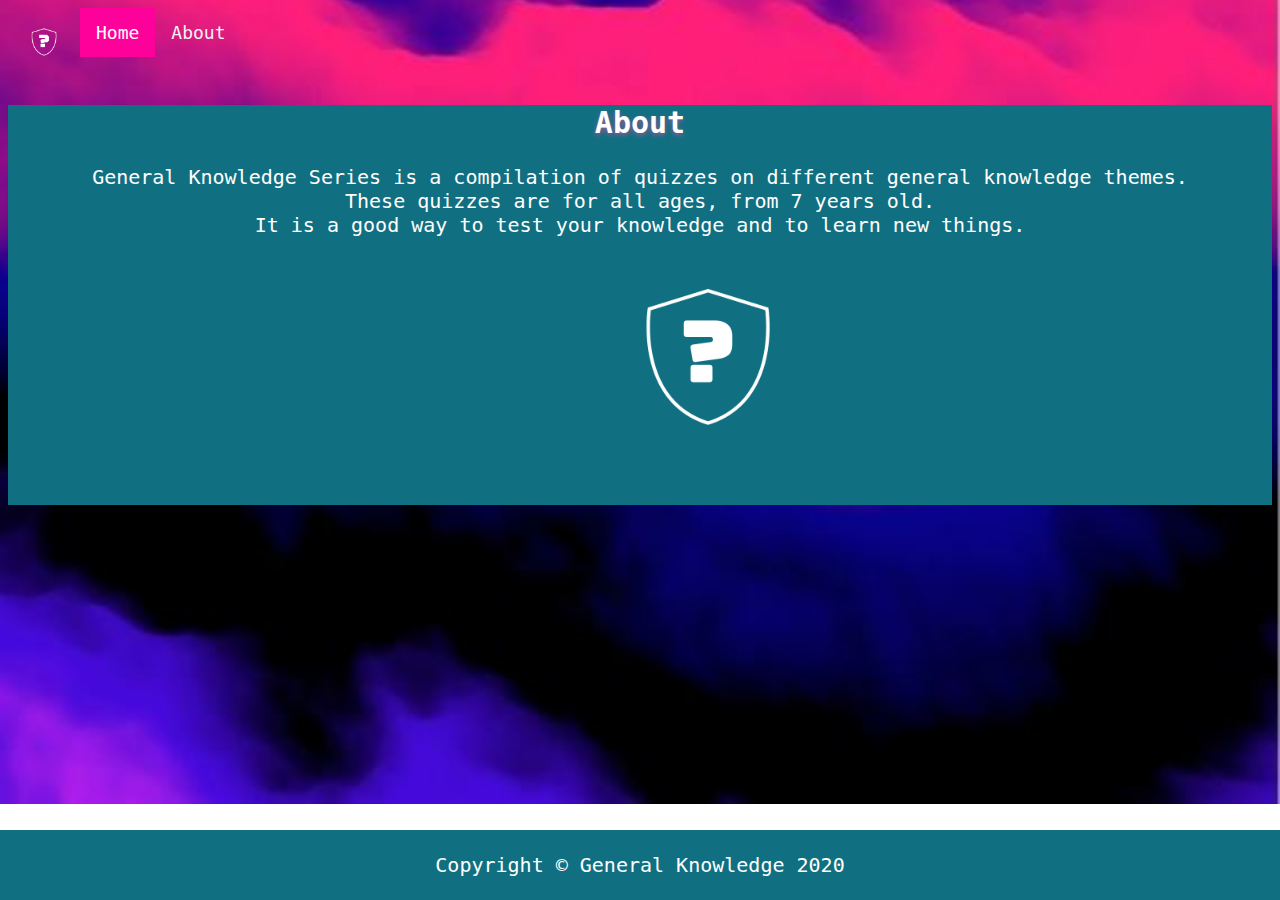
==== Cassie_JS_Final/about.html @ 46f0dd48 "Add files via upload" ====
<!DOCTYPE html>
<html>
<head>
<title>About</title>
<meta charset="UTF-8">
<meta name="viewport" content="width=device-width, initial-scale=1">
<link rel="stylesheet" href="CSS/index.css">

<!-- Third party an icon library to show a hamburger menu (bars) on small screens -->
<link rel="stylesheet" href="https://cdnjs.cloudflare.com/ajax/libs/font-awesome/4.7.0/css/font-awesome.min.css">
  <!--logo as favicon-->
  <link rel="icon" href="ITEMS/logogk.ico">
  <style>
    html {
      scroll-behavior: smooth;
    }
    
    #section1 {
      height: 400px;
      background-color: #107082;
    }

    </style>
</head>

<body>
    <!---Navbar-->
    <div class="topnav" id="myTopnav">
        <a class="navbar-brand" href="index.html"><img src="ITEMS/logotransparent.png"width="40px" height="40px"></a>
        <a href="home.html" class="active">Home</a>
        <a href="#section1">About</a>
        
         <a href="javascript:void(0);" class="icon" onclick="myFunction()">
          <i class="fa fa-bars"></i>
        </a>
      </div>
       <!---main page - quiz categories-->
         <div class="main" id="section1">
         <h2 style="color: #fff;text-align: center;">About</h2>
                  <p style="text-align:center;">General Knowledge Series is a compilation of quizzes on different general knowledge themes.
                <br> These quizzes are for all ages, from 7 years old.
                <br> It is a good way to test your knowledge and to learn new things.</p>
                  <img src="ITEMS/logotransparent.png" width="200 px" style="margin-left: 600px;">
         
       </div>
       
      
       
    
    
    <footer>
        <p style="color: #fff;text-align: center">Copyright © General Knowledge 2020</p>
    </footer>
<script></script>
</body>
</html>
---- Cassie_JS_Final/CSS/index.css ----
/*Background image*/
body {
background-image: url("../ITEMS/neonclouds.JPG");
  background-repeat: no-repeat, repeat;
  min-height: 100%;
  background-position: center;
  background-size: cover;
}
/*Top nav*/
    /* Add a black background color to the top navigation */
.topnav {
    background-color: transparent;
    overflow: hidden;
  }
  
    /* Style the links inside the navigation bar */
  .topnav a {
    float: left;
    display: block;
    color: #f2f2f2;
    text-align: center;
    padding: 14px 16px;
    text-decoration: none;
    font-family: IBM Plex Mono,monospace;
    font-size: 18px;
  }
  
    /* Change the color of links on hover */
  .topnav a:hover {
    background-color: #ddd;
    color: black;
  }
  
    /* Add an active class to highlight the current page */
  .topnav a.active {
    background-color: #fe019a;
    color: white;
  }
  
    /* Hide the link that should open and close the topnav on small screens */
  .topnav .icon {
    display: none;
  }
/*Text*/
h1 {
  font-family: IBM Plex Mono,monospace;
  font-size: 40px;
  color: #0900ff;
  text-shadow: 0 2px 5px rgba(246,73,167,.6);
 }
h2 {
    font-family: IBM Plex Mono,monospace;
    font-size: 30px;
    color: #0900ff;
    text-shadow: 0 2px 5px rgba(246,73,167,.6);
   }
 p {
    font-family: IBM Plex Mono,monospace;
    font-size: 20px;
    color: #fff;
    
   }
/*Box*/
.rectangle {
    height: 200px;
    width: 400px;
    background-color: #fff;
    position: absolute;
    top: 10%;
    left: 40%;
    }
    .rectangle:hover {
     animation: shake 0.82s cubic-bezier(.36,.07,.19,.97)
    }
/*Button  landing page*/
.button {
    
    border: 2px solid  #fff;;
    border-radius: 4px;
    background-color: transparent;
    color:#fff;
    padding: 8px 20px;
    text-align: center;
    text-decoration: none;
    display: inline-block;
    font-size: 14px;
    margin: 4px 2px;
    transition-duration: 0.4s;
    cursor: pointer;
    position: absolute;
    left: 50%;
    
  }
 
  .button:hover {
    background-color:  rgba(246,73,167,.6);
    color: #fff;;
  }
  /*Footer*/
  footer {
    text-align: center;
    padding: 3px;
    background-color: #107082;
    color: white;
    position: fixed;
    right: 0;
    bottom: 0;
    left: 0;
    margin-top:100px; 
   
  }
  /*Home - Main page Design*/
  .card {
    /* Add shadows to create the "card" effect */
    box-shadow: 0 4px 50px 0 rgba(0,0,0,0.2);
    transition: 0.3s;
    width:400px;
    height:100px;
  }
  
  /* On mouse-over, add a deeper shadow */
  .card:hover {
    box-shadow: 0 50px 16px 0 #fff;
  }
  
  /* Add some padding inside the card container */
  .container {
    padding: 2px 16px;
    background-color:#fff;
  }
  /*Cloumn*/
  .block{
    display: block;
    padding: 50px 0;
    text-align: center;
    
  }
  .grid{
    width: 90%;
    max-width: 900px;
    margin: 0 auto;
 
  }
  .gutter{
    margin-left: ($gutter / 2);
    margin-right: ($gutter / 2);
  }
  .col-50{
    width: 50%;
    float: left;
  }
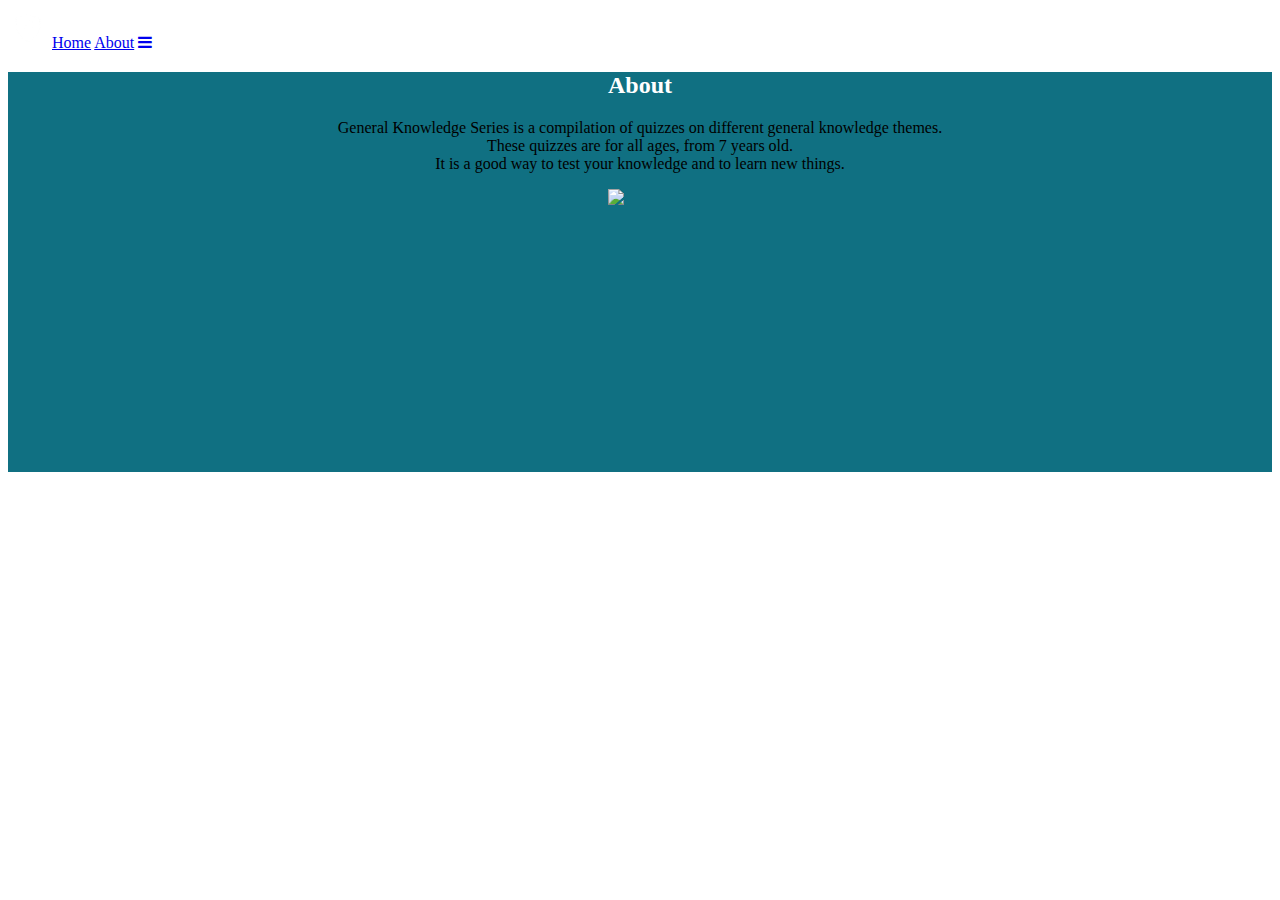
==== commit c9c35463: "Update about.html" ====
--- a/Cassie_JS_Final/about.html
+++ b/Cassie_JS_Final/about.html
@@ -4,12 +4,12 @@
 <title>About</title>
 <meta charset="UTF-8">
 <meta name="viewport" content="width=device-width, initial-scale=1">
-<link rel="stylesheet" href="CSS/index.css">
+<link rel="stylesheet" href="Cassie_JS_Final/CSS/index.css">
 
 <!-- Third party an icon library to show a hamburger menu (bars) on small screens -->
 <link rel="stylesheet" href="https://cdnjs.cloudflare.com/ajax/libs/font-awesome/4.7.0/css/font-awesome.min.css">
   <!--logo as favicon-->
-  <link rel="icon" href="ITEMS/logogk.ico">
+  <link rel="icon" href="Cassie_JS_Final/ITEMS/logogk.ico">
   <style>
     html {
       scroll-behavior: smooth;
@@ -26,8 +26,8 @@
 <body>
     <!---Navbar-->
     <div class="topnav" id="myTopnav">
-        <a class="navbar-brand" href="index.html"><img src="ITEMS/logotransparent.png"width="40px" height="40px"></a>
-        <a href="home.html" class="active">Home</a>
+        <a class="navbar-brand" href="Cassie_JS_Final/index.html"><img src="ITEMS/logotransparent.png"width="40px" height="40px"></a>
+        <a href="Cassie_JS_Final/home.html" class="active">Home</a>
         <a href="#section1">About</a>
         
          <a href="javascript:void(0);" class="icon" onclick="myFunction()">
@@ -40,7 +40,7 @@
                   <p style="text-align:center;">General Knowledge Series is a compilation of quizzes on different general knowledge themes.
                 <br> These quizzes are for all ages, from 7 years old.
                 <br> It is a good way to test your knowledge and to learn new things.</p>
-                  <img src="ITEMS/logotransparent.png" width="200 px" style="margin-left: 600px;">
+                  <img src="Cassie_JS_Final/ITEMS/logotransparent.png" width="200 px" style="margin-left: 600px;">
          
        </div>
        
@@ -53,4 +53,4 @@
     </footer>
 <script></script>
 </body>
-</html>+</html>
